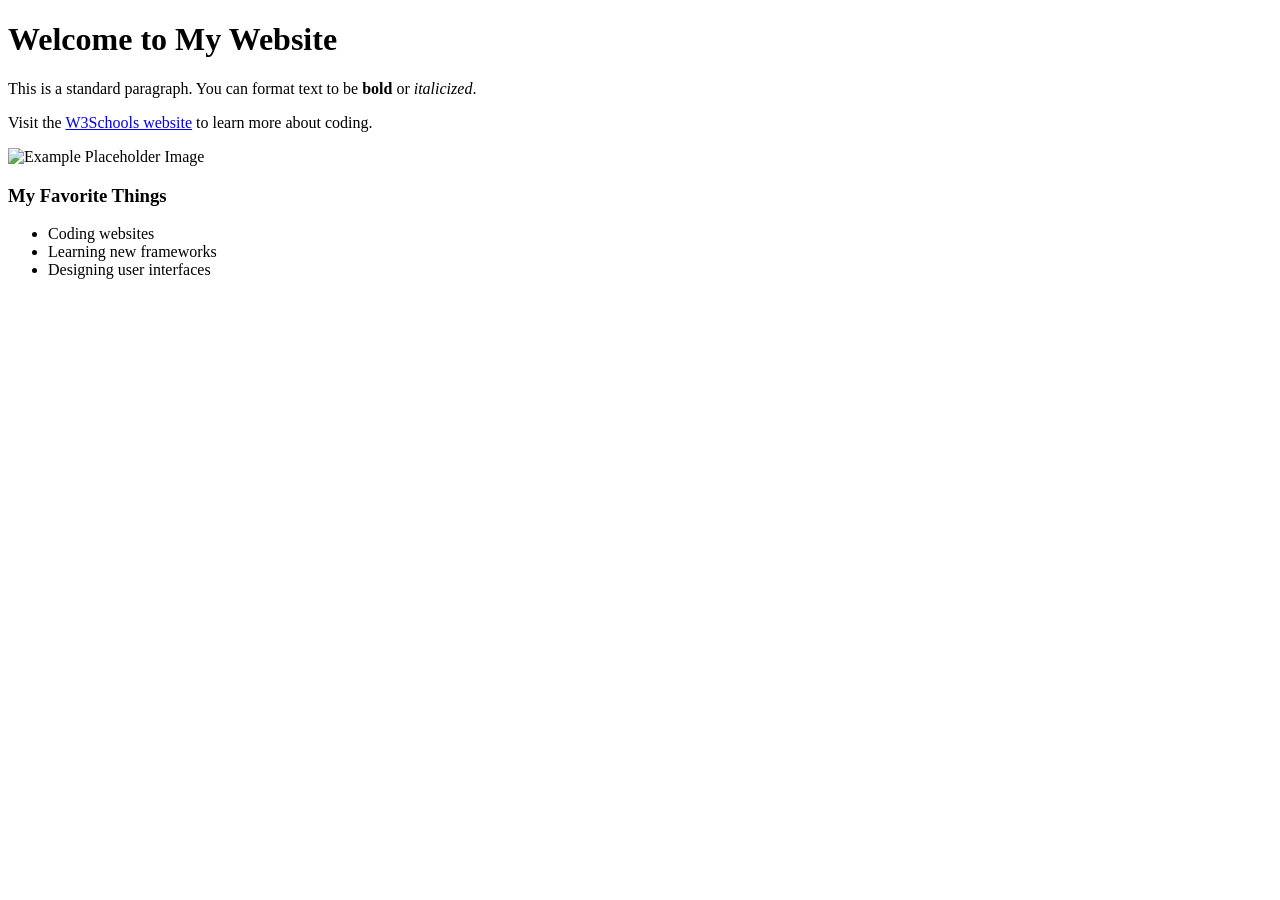
==== a.html @ 7df18c7a "hi bye" ====
<!DOCTYPE html>
<html lang="en">
<head>
    <meta charset="UTF-8">
    <meta name="viewport" content="width=device-width, initial-scale=1.0">
    <title>My First Webpage</title>
</head>
<body>

    <!-- Main Heading -->
    <h1>Welcome to My Website</h1>

    <!-- Paragraph Text -->
    <p>This is a standard paragraph. You can format text to be <strong>bold</strong> or <em>italicized</em>.</p>

    <!-- Hyperlink -->
    <p>Visit the <a href="https://www.w3schools.com" target="_blank">W3Schools website</a> to learn more about coding.</p>

    <!-- Image Placeholder -->
    <img src="https://placeholder.com" alt="Example Placeholder Image" width="150" height="150">

    <!-- Unordered List -->
    <h3>My Favorite Things</h3>
    <ul>
        <li>Coding websites</li>
        <li>Learning new frameworks</li>
        <li>Designing user interfaces</li>
    </ul>

</body>
</html>
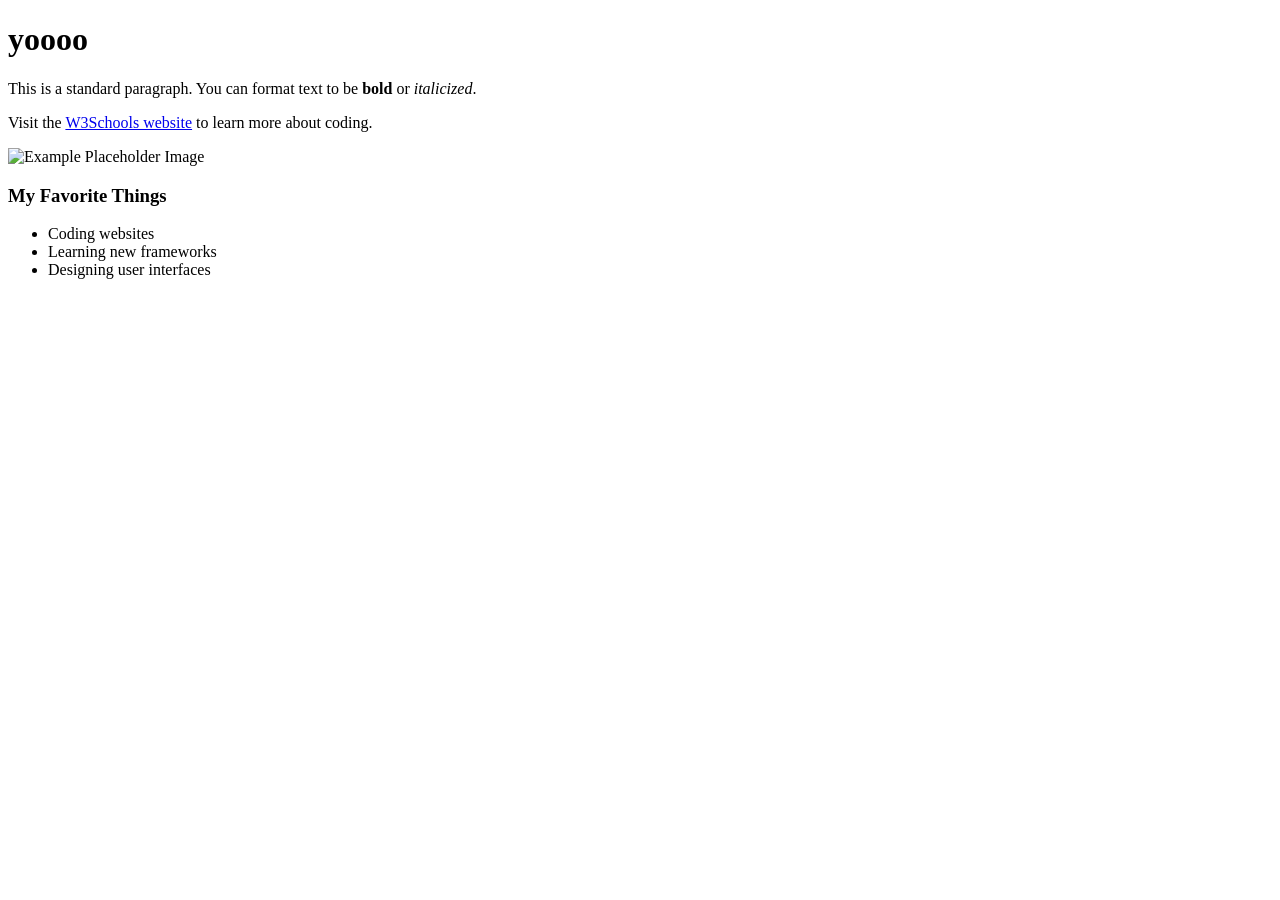
==== commit 978084cc: "i have changed the heading" ====
--- a/a.html
+++ b/a.html
@@ -8,7 +8,7 @@
 <body>
 
     <!-- Main Heading -->
-    <h1>Welcome to My Website</h1>
+    <h1>yoooo</h1>
 
     <!-- Paragraph Text -->
     <p>This is a standard paragraph. You can format text to be <strong>bold</strong> or <em>italicized</em>.</p>
